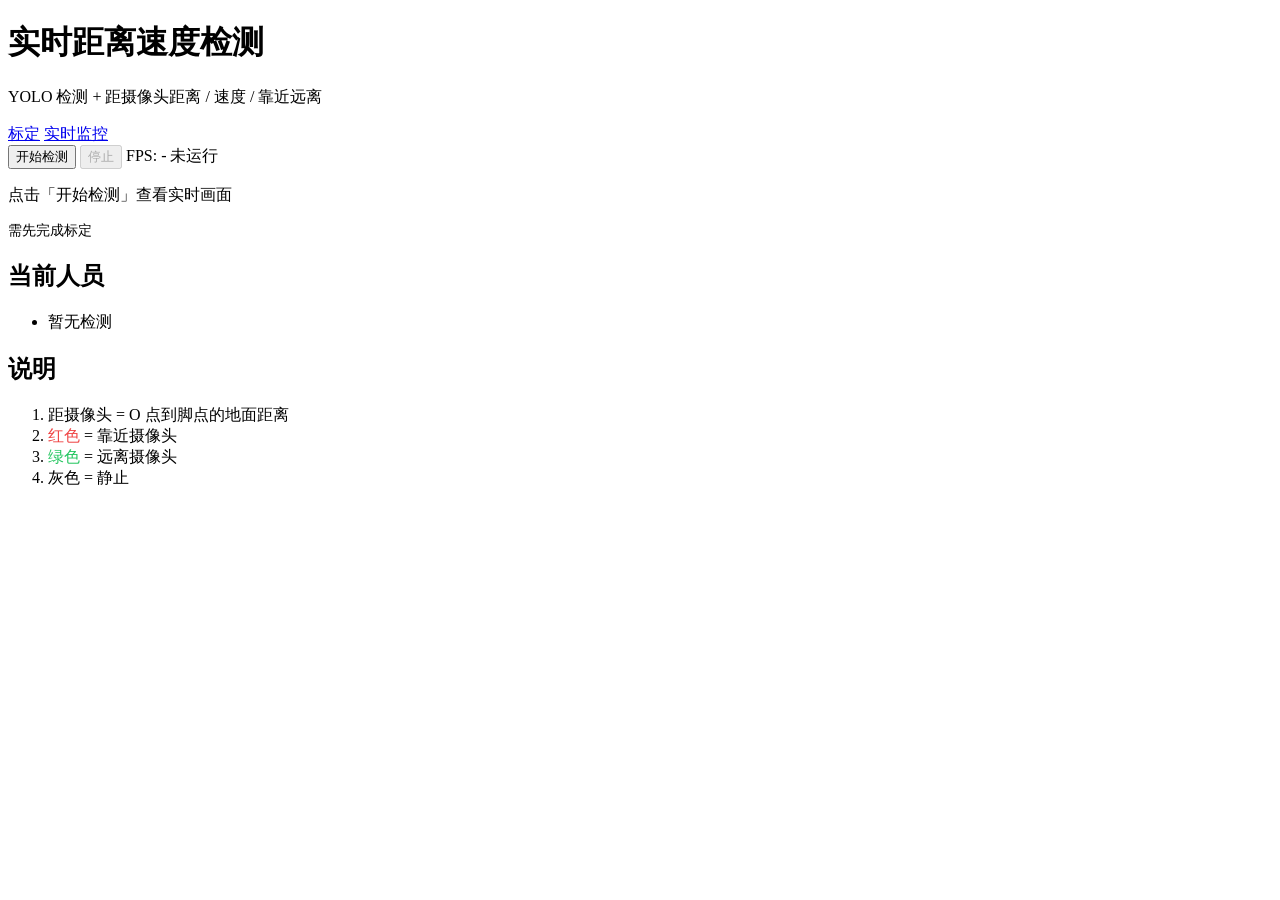
==== web/static/monitor.html @ 3fb9f4b3 "第一版" ====
<!DOCTYPE html>
<html lang="zh-CN">
<head>
  <meta charset="UTF-8">
  <meta name="viewport" content="width=device-width, initial-scale=1.0">
  <title>实时监控 - 人员距离速度</title>
  <link rel="stylesheet" href="/static/style.css">
</head>
<body>
  <header>
    <div>
      <h1>实时距离速度检测</h1>
      <p>YOLO 检测 + 距摄像头距离 / 速度 / 靠近远离</p>
    </div>
    <nav class="nav-tabs">
      <a href="/" class="nav-tab">标定</a>
      <a href="/monitor" class="nav-tab active">实时监控</a>
    </nav>
  </header>

  <div class="layout">
    <div class="canvas-panel">
      <div class="toolbar">
        <button type="button" class="btn btn-primary" id="startBtn">开始检测</button>
        <button type="button" class="btn btn-danger" id="stopBtn" disabled>停止</button>
        <span id="fpsBadge" class="badge">FPS: -</span>
        <span id="detectBadge" class="badge">未运行</span>
      </div>

      <div id="messageBox" class="alert alert-error" hidden></div>

      <div class="video-wrap">
        <img id="liveStream" alt="实时画面" hidden>
        <div id="streamPlaceholder" class="placeholder">
          <p>点击「开始检测」查看实时画面</p>
          <p style="font-size:0.85rem;margin-top:8px">需先完成标定</p>
        </div>
      </div>
    </div>

    <aside class="sidebar">
      <h2>当前人员</h2>
      <ul id="personList" class="point-list">
        <li class="point-item" style="color:var(--text-muted)">暂无检测</li>
      </ul>

      <h2>说明</h2>
      <ol class="steps">
        <li>距摄像头 = O 点到脚点的地面距离</li>
        <li><span style="color:#ef4444">红色</span> = 靠近摄像头</li>
        <li><span style="color:#22c55e">绿色</span> = 远离摄像头</li>
        <li>灰色 = 静止</li>
      </ol>
    </aside>
  </div>

  <script src="/static/monitor.js"></script>
</body>
</html>
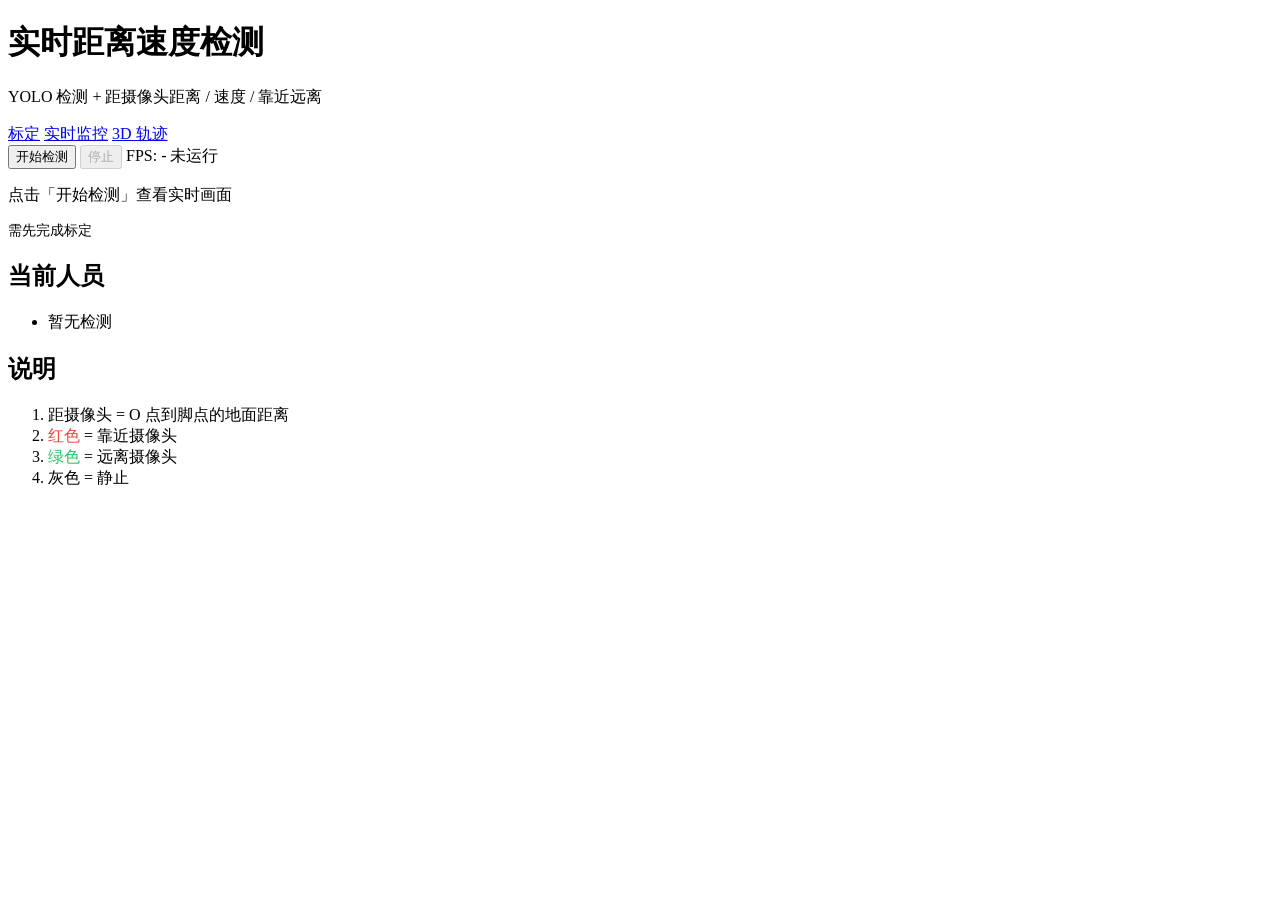
==== commit 70c08560: "更新 README.md，增加 Three.js 3D 人员轨迹功能说明，优化 Web 服务接口，支持 WebSocket 实时推送检测结果。更新依赖项以支持新功能，调整配置文件以适应本地视频路径。更" ====
--- a/web/static/monitor.html
+++ b/web/static/monitor.html
@@ -15,6 +15,7 @@
     <nav class="nav-tabs">
       <a href="/" class="nav-tab">标定</a>
       <a href="/monitor" class="nav-tab active">实时监控</a>
+      <a href="/trajectory" class="nav-tab">3D 轨迹</a>
     </nav>
   </header>
 
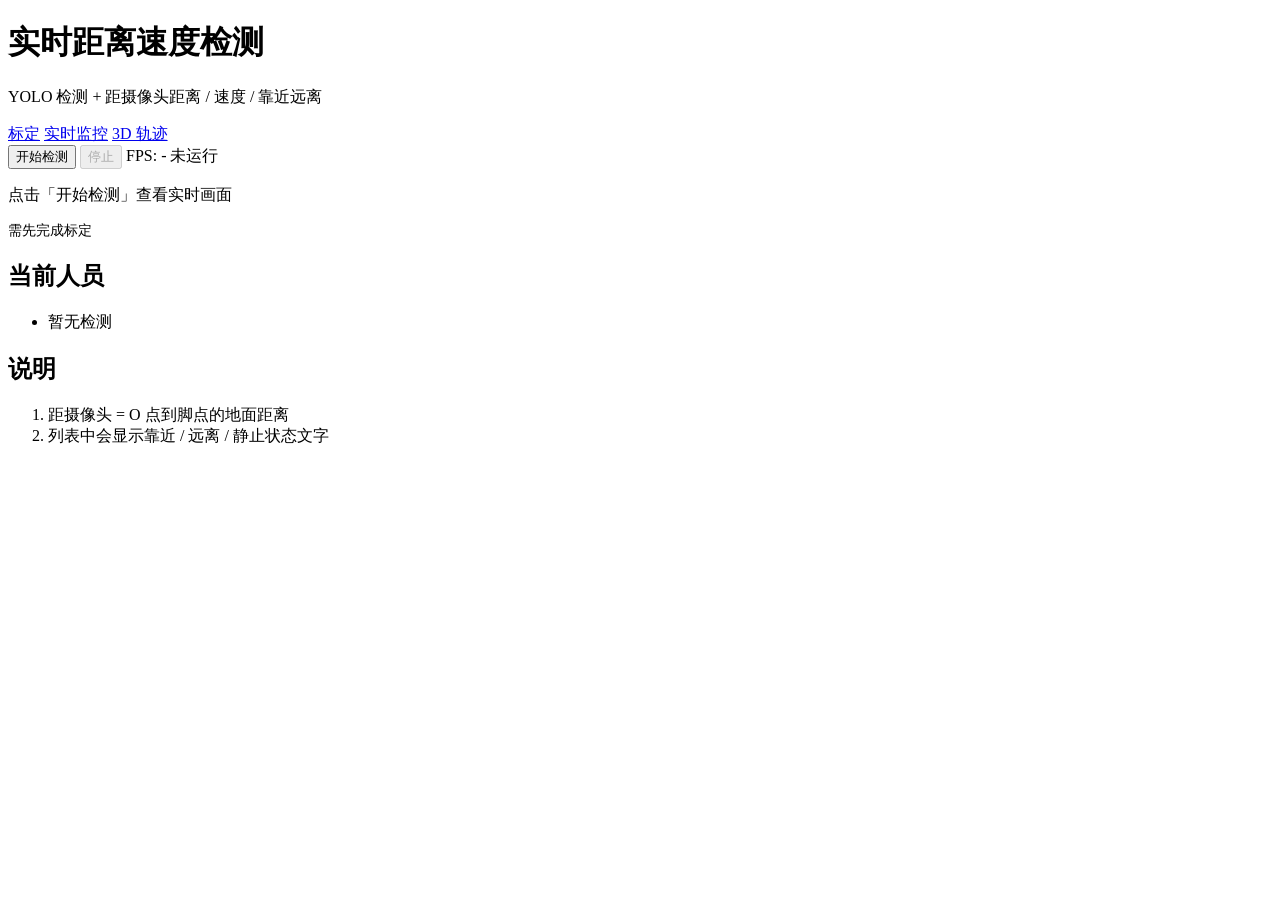
==== commit 8cefb2af: "更新 README.md 中的颜色说明，调整为统一的画面标注；在 visualizer.py 中修改绘制颜色逻辑，移除方向变色；更新 monitor.html 和 monitor.js，简化状态显示；" ====
--- a/web/static/monitor.html
+++ b/web/static/monitor.html
@@ -48,9 +48,7 @@
       <h2>说明</h2>
       <ol class="steps">
         <li>距摄像头 = O 点到脚点的地面距离</li>
-        <li><span style="color:#ef4444">红色</span> = 靠近摄像头</li>
-        <li><span style="color:#22c55e">绿色</span> = 远离摄像头</li>
-        <li>灰色 = 静止</li>
+        <li>列表中会显示靠近 / 远离 / 静止状态文字</li>
       </ol>
     </aside>
   </div>
